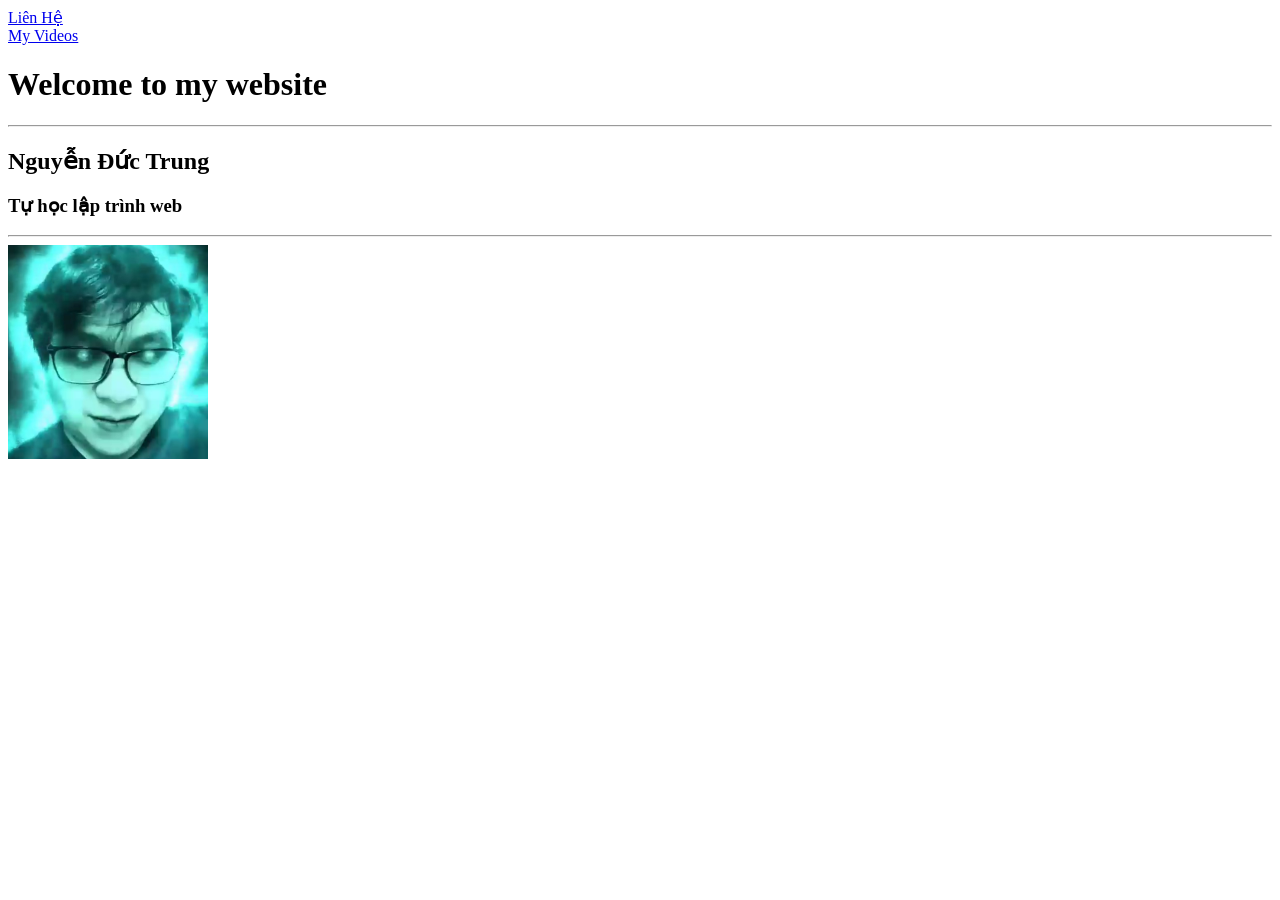
==== index.html @ 42520783 "Add files via upload" ====
<!doctype html>
<html lang="en,vi">
  <head>
    <meta charset="UTF-8" />
    <meta name="viewport" content="width=device-width, initial-scale=1.0" />
    <title>My First Website</title>
  </head>
  <body>
    <a href="./contact.html">Liên Hệ</a> <br />

    <a href="./video.html">My Videos</a><br />
    <h1>Welcome to my website</h1>
    <hr />
    <h2>Nguyễn Đức Trung</h2>
    <h3>Tự học lập trình web</h3>
    <hr />
    <img src="./hinhanhcuatoi.jpg" width="200" alt="hình ảnh của tôi" />
  </body>
</html>
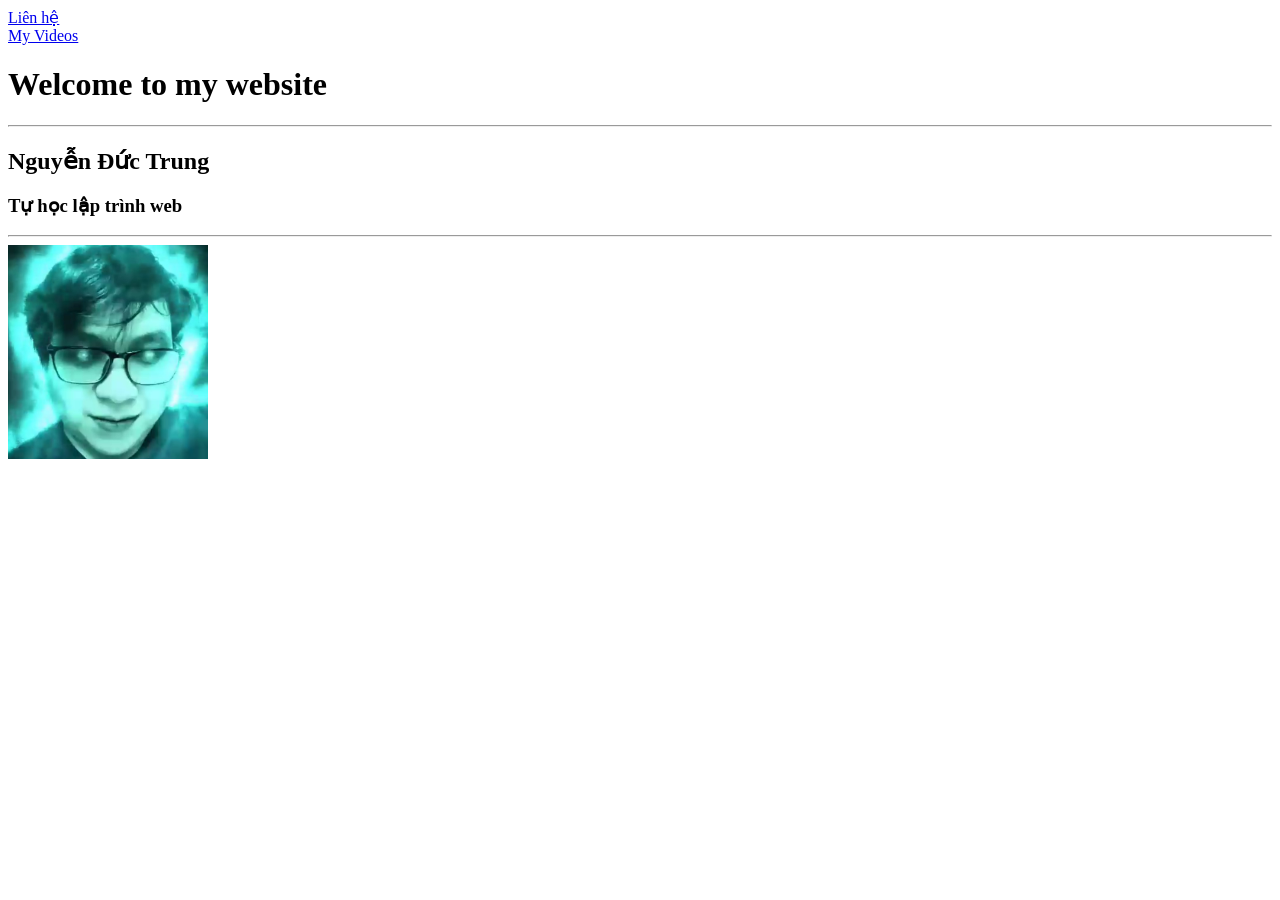
==== commit fcf39474: "Add files via upload" ====
--- a/index.html
+++ b/index.html
@@ -6,7 +6,7 @@
     <title>My First Website</title>
   </head>
   <body>
-    <a href="./contact.html">Liên Hệ</a> <br />
+    <a href="./lienhe.html">Liên hệ</a><br />
 
     <a href="./video.html">My Videos</a><br />
     <h1>Welcome to my website</h1>
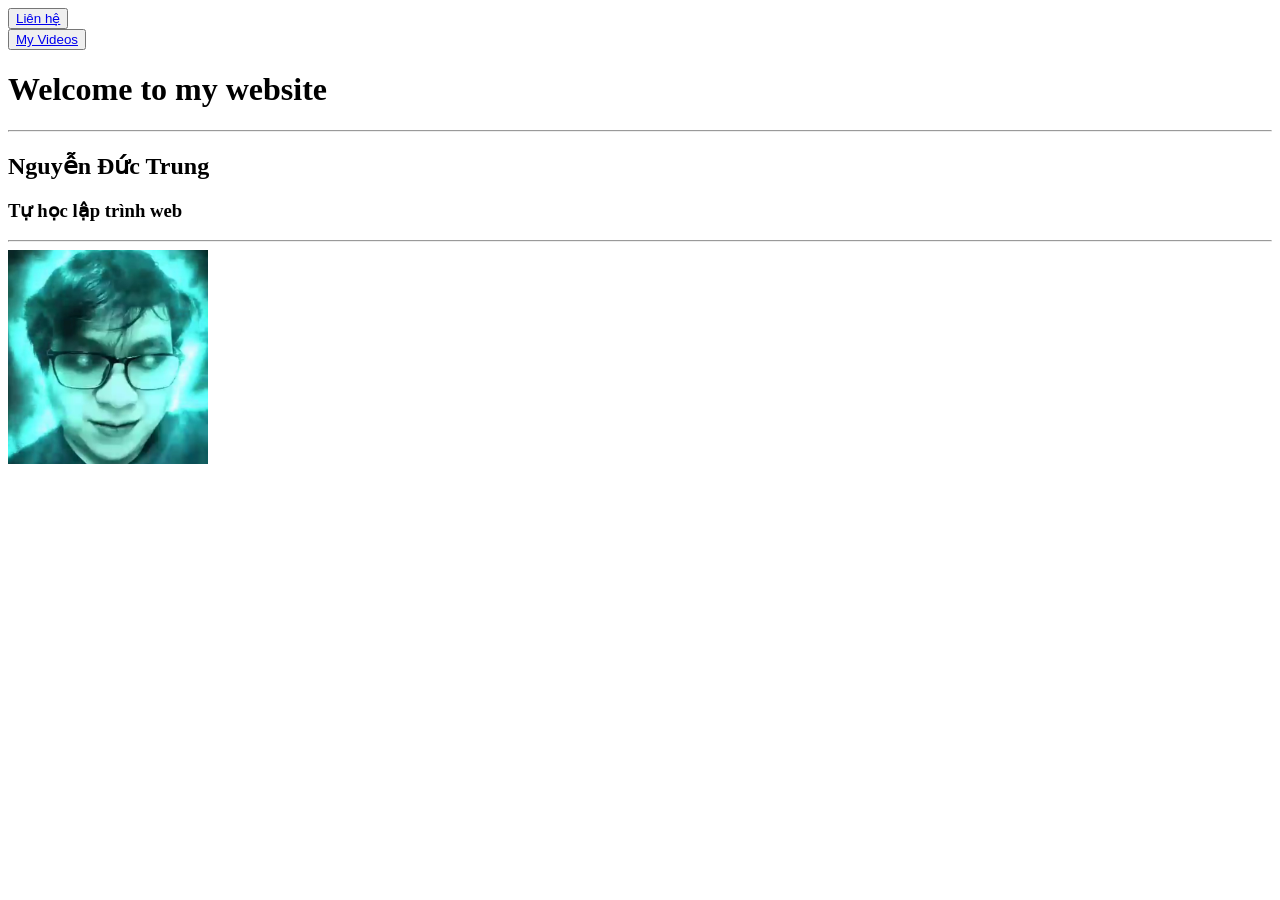
==== commit 6f00336d: "Add files via upload" ====
--- a/index.html
+++ b/index.html
@@ -6,9 +6,9 @@
     <title>My First Website</title>
   </head>
   <body>
-    <a href="./lienhe.html">Liên hệ</a><br />
+    <button><a href="./lienhe.html">Liên hệ</a></button><br />
 
-    <a href="./video.html">My Videos</a><br />
+    <button><a href="./video.html">My Videos</a></button><br />
     <h1>Welcome to my website</h1>
     <hr />
     <h2>Nguyễn Đức Trung</h2>
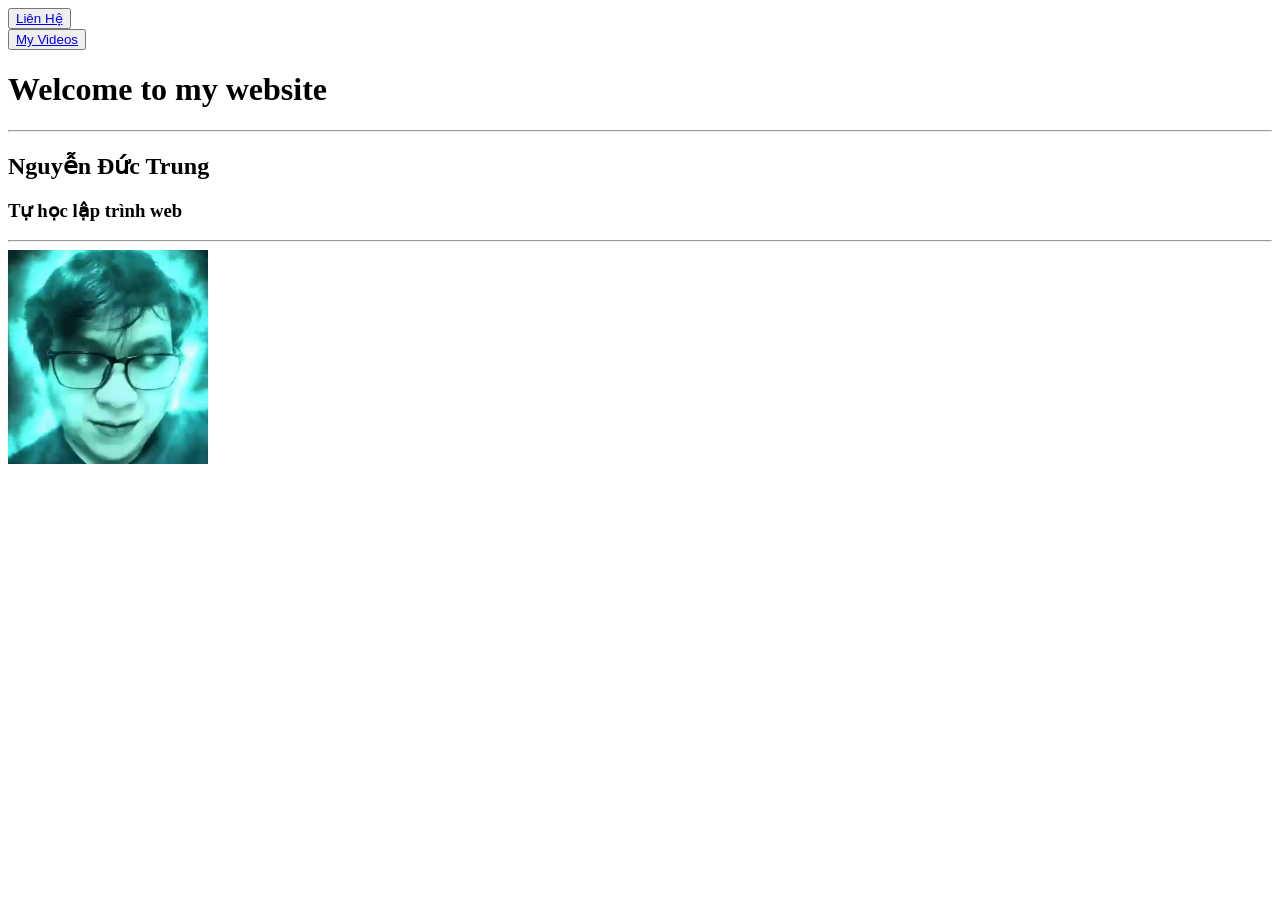
==== commit a699f86d: "Add files via upload" ====
--- a/index.html
+++ b/index.html
@@ -6,7 +6,7 @@
     <title>My First Website</title>
   </head>
   <body>
-    <button><a href="./lienhe.html">Liên hệ</a></button><br />
+    <button><a href="./lienhe.html">Liên Hệ</a></button><br />
 
     <button><a href="./video.html">My Videos</a></button><br />
     <h1>Welcome to my website</h1>
@@ -14,6 +14,8 @@
     <h2>Nguyễn Đức Trung</h2>
     <h3>Tự học lập trình web</h3>
     <hr />
-    <img src="./hinhanhcuatoi.jpg" width="200" alt="hình ảnh của tôi" />
+    <a href="./lienhe.html"
+      ><img src="./hinhanhcuatoi.jpg" width="200" alt="hình ảnh của tôi"
+    /></a>
   </body>
 </html>
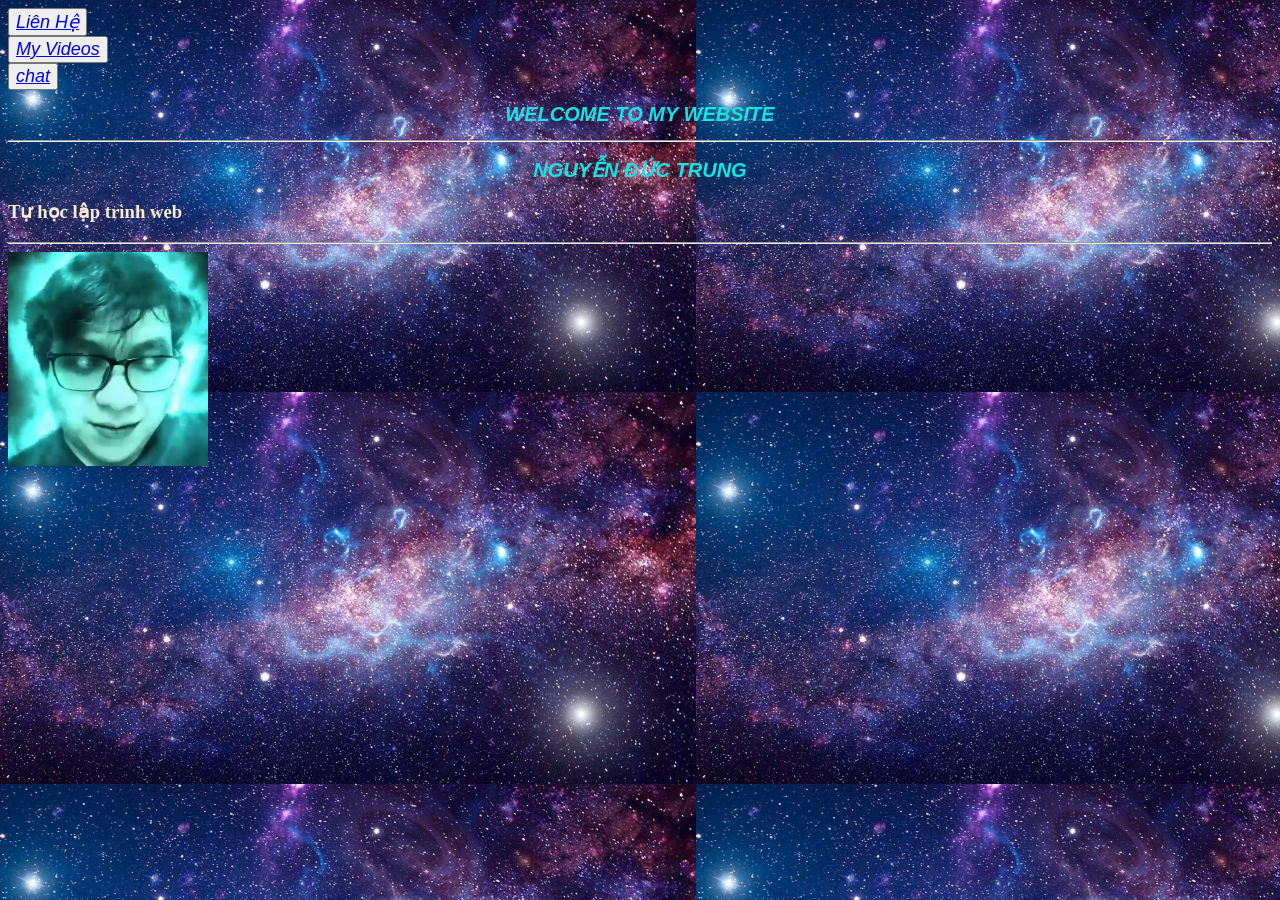
==== commit 10c3d3d0: "Add files via upload" ====
--- a/index.html
+++ b/index.html
@@ -3,12 +3,15 @@
   <head>
     <meta charset="UTF-8" />
     <meta name="viewport" content="width=device-width, initial-scale=1.0" />
+    <link rel="stylesheet" href="style.css" />
+
     <title>My First Website</title>
   </head>
   <body>
     <button><a href="./lienhe.html">Liên Hệ</a></button><br />
 
     <button><a href="./video.html">My Videos</a></button><br />
+    <button><a href="./chat.html">chat</a></button><br />
     <h1>Welcome to my website</h1>
     <hr />
     <h2>Nguyễn Đức Trung</h2>
--- a/style.css
+++ b/style.css
@@ -0,0 +1,24 @@
+button {
+  color: rgb(20, 167, 212);
+  font-size: large;
+  font-family: "Franklin Gothic Medium", "Arial Narrow", Arial, sans-serif;
+  font-style: italic;
+}
+h1,
+h2 {
+  color: rgb(19, 228, 228);
+  font-family: "Segoe UI", Tahoma, Geneva, Verdana, sans-serif;
+  font-size: 20px;
+  font-style: italic;
+  text-transform: uppercase;
+  text-align: center;
+}
+h3 {
+  text-align: left;
+  color: antiquewhite;
+}
+body {
+  background-image: url(./img/Primordial-galaxy-696x392.jpg);
+}
+iframe {
+}
